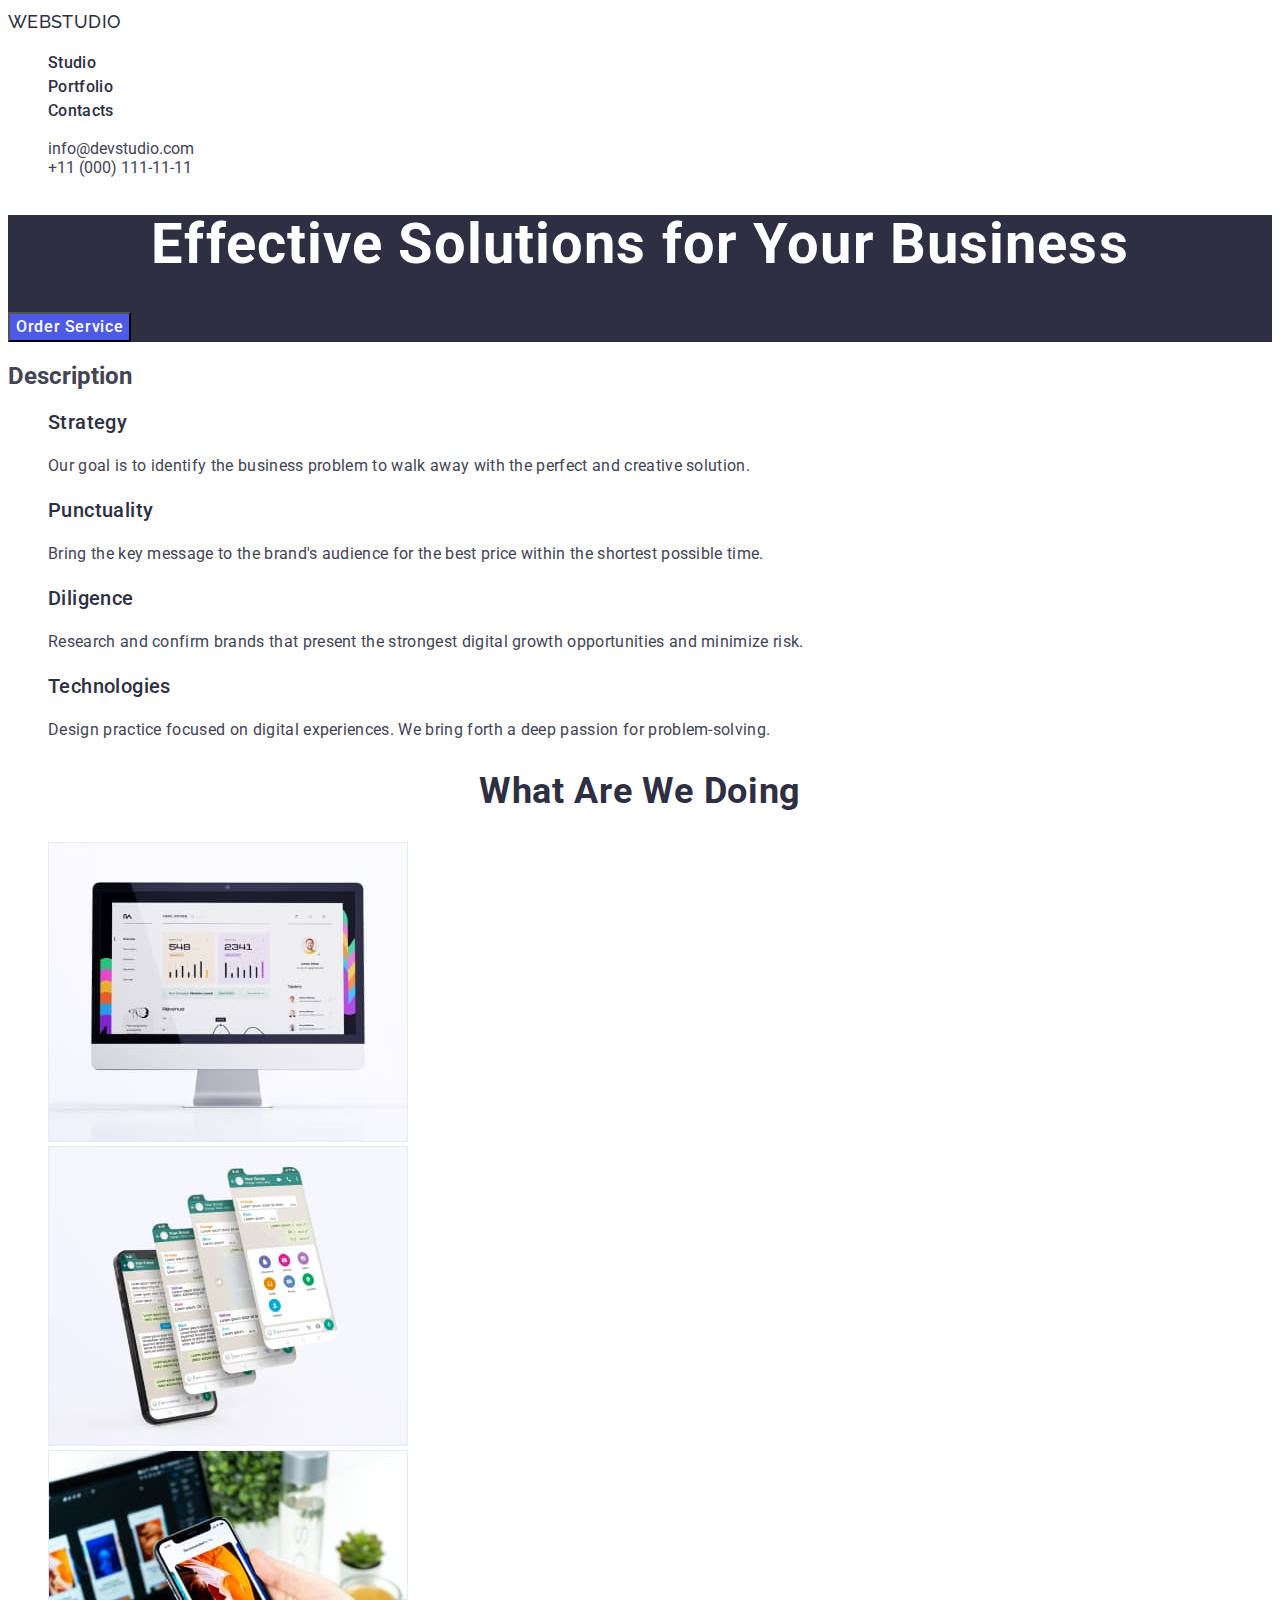
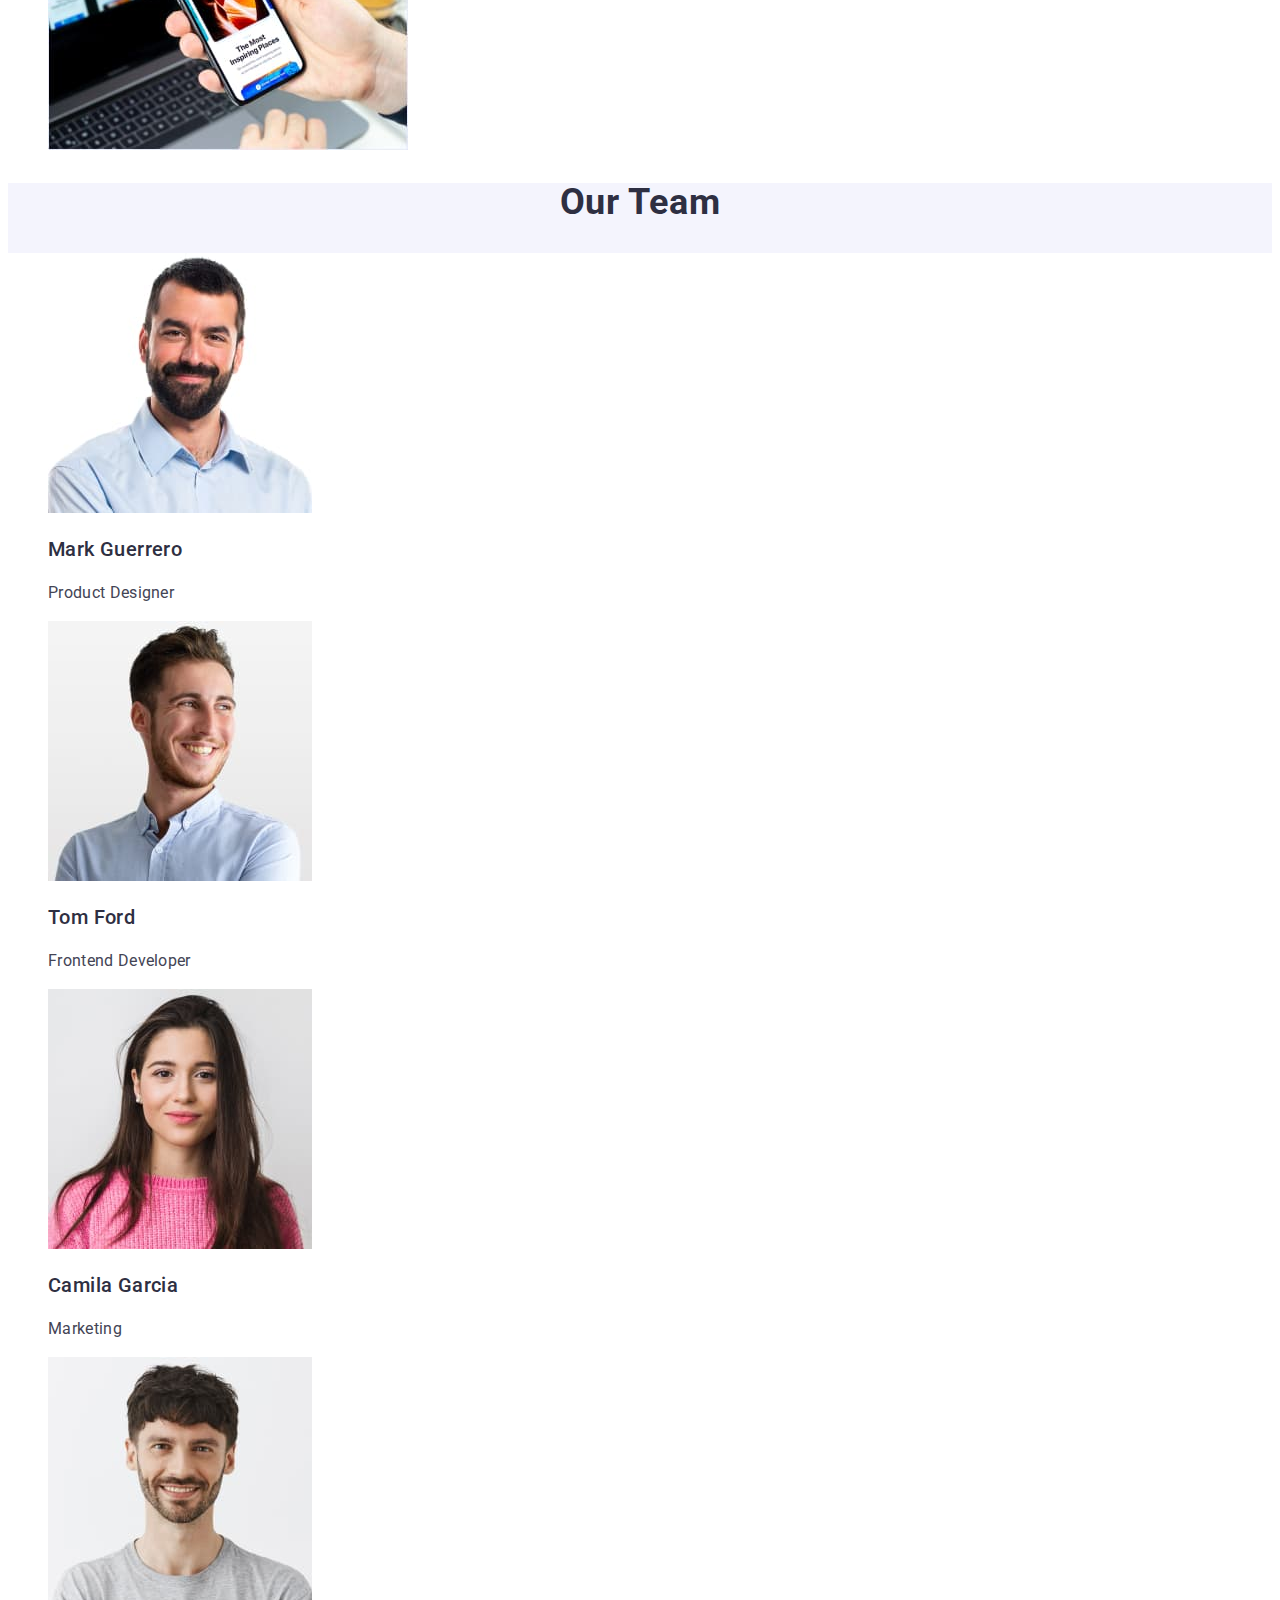
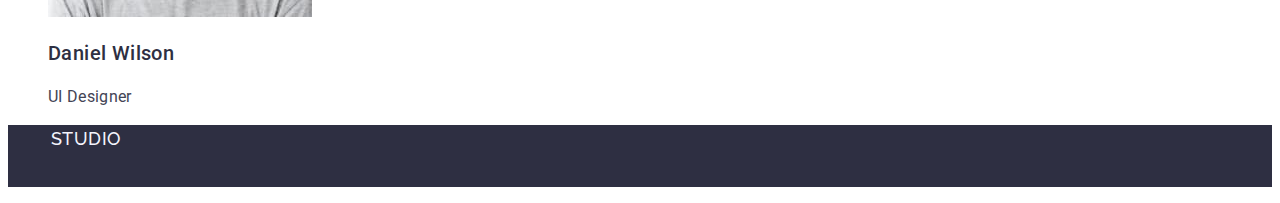
==== index.html @ a8835080 "footer" ====
<!DOCTYPE html>
<html lang="en">

<head>
    <meta charset="UTF-8">
    <meta name="viewport" content="width=device-width,initial-scale=1.0">
    <title>hw2studio</title>
    <link rel="preconnect" href="https://fonts.googleapis.com">
    <link rel="preconnect" href="https://fonts.gstatic.com" crossorigin>
    <link
        href="https://fonts.googleapis.com/css2?family=Raleway:wght@700&family=Roboto:wght@400;500;700;900&display=swap"
        rel="stylesheet">
    <link href="./css/index.css" rel="stylesheet" />
</head>

<body>
    <header>
        <nav>
            <a href="./index.html" class="link logo-link">Web<span class="logo-studio">Studio</span>
            </a>
            <ul class="list">
                <li>
                    <a href="./index.html" class="link">Studio</a>
                </li>
                <li>
                    <a href="./portfolio.html" class="link">Portfolio</a>
                </li>
                <li>
                    <a href="" class="link">Contacts</a>
                </li>
            </ul>
        </nav>
        <address class="address">
            <ul class="list">
                <li><a href="mailto:info@devstudio.com" class="contact">info@devstudio.com</a></li>
                <li><a href="tel:+110001111111" class="contact">+11 (000) 111-11-11</a></li>
            </ul>
        </address>
    </header>
    <main>
        <section class="section-one">
            <h1 class="main-head">Effective Solutions for Your Business</h1>
            <button type="button" class="btn-order">Order Service</button>
        </section>
        <section>
            <h2 class="section">Description</h2>
            <ul class="description-list list">
                <li>
                    <h3 class="description">Strategy</h3>
                    <p class="description-info">Our goal is to identify the business
                        problem to walk away with the perfect and creative solution.</p>
                </li>
                <li>
                    <h3 class="description">Punctuality</h3>
                    <p class="description-info">Bring the key message to the brand's audience for the best price within
                        the shortest possible
                        time.</p>
                </li>
                <li>
                    <h3 class="description">Diligence</h3>
                    <p class="description-info">Research and confirm brands that present the strongest digital growth
                        opportunities and minimize
                        risk.</p>
                </li>
                <li>
                    <h3 class="description">Technologies</h3>
                    <p class="description-info">Design practice focused on digital experiences. We bring forth a deep
                        passion for
                        problem-solving.</p>
                </li>
            </ul>
        </section>
        <section>
            <h2 class="information">What are we doing</h2>
            <ul class="information-list list">
                <li> <img alt="computer screen with website" src="./images/wawdleft.jpg" width="360" height="300" />
                </li>
                <li> <img alt="mobile phone shows websites" src="./images/wawdcentre.jpg" width="360" height="300" />
                </li>
                <li> <img alt="computer screen and phone screen" src="./images/wawdright.jpg" width="360"
                        height="300" /></li>
            </ul>
        </section>
        <section class="team">
            <h2 class="information-team">Our Team</h2>
            <ul class="team list" class="list-one">
                <li class="list-team"> <img alt="man in a blue shirt with short stubble" src="./images/ourteammark.jpg"
                        width="264" height="260" />
                    <h3 class="description">Mark Guerrero</h3>
                    <p class="team-job">Product Designer</p>
                </li>
                <li class="list-team"> <img alt="man in blue shirt with a wide smile" src="./images/ourteamtom.jpg"
                        width="264" height="260" />
                    <h3 class="description">Tom Ford</h3>
                    <p class="team-job">Frontend Developer</p>
                </li>
                <li class="list-team"> <img alt="the woman in a pink sweatshirt has long dark hair"
                        src="./images/ourteamcamila.jpg" width="264" height="260" />
                    <h3 class="description">Camila Garcia</h3>
                    <p class="team-job">Marketing</p>
                </li>
                <li class="list-team"> <img alt="man in a gray T-shirt with short stubble"
                        src="./images/ourteamdeniel.jpg" width="264" height="260" />
                    <h3 class="description">Daniel Wilson</h3>
                    <p class="team-job">UI Designer</p>
                </li>
            </ul>
        </section>
    </main>
    <footer class="footer">
        <a href="./index.html" class="logo-link link">Web<span class="logo-studio-footer">Studio</span></a>
        <p class="paragraf-botom">Increase the flow of customers and sales for your business with digital marketing &
            growth solutions.</p>
    </footer>
</body>

</html>
---- css/index.css ----
body {
    font-family: "Roboto", sans-serif;
    color: #434455;
    background-color: #FFFFFF;
}

:root {
    --primary-brand-color: #4d5ae5;
    --pressed-state-color: #404BBF;
    --dark-color: #2E2F42;
    --text-color: #434455;
    --light-color: #F4F4FD;
    --white-background-color: #ffffff;
}

.section-one {
    background-color: #2E2F42;
}

.main-head {
    font-size: 56px;
    line-height: 1.07;
    text-align: center;
    letter-spacing: 0.02em;
    color: #FFFFFF;
}

.list-navigator {
    font-weight: 500;
    font-size: 16px;
    line-height: 1.5;
    letter-spacing: 0.02em;
    color: #2E2F42;
    list-style: none;
}

.filter-list {
    color: #FFFFFF;

}

.btn-order {
    font-family: "Roboto", sans-serif;
    font-weight: 500;
    font-size: 16px;
    line-height: 1.5;
    letter-spacing: 0.04em;
    background-color: #4D5AE5;
    color: #FFFFFF;
    cursor: pointer;
}

.btn-order:hover,
.btn-order:focus {
    background-color: #404BBF;
}

.filter-button {
    letter-spacing: 0.04em;
    line-height: 1.5;
    font-size: 16px;
    font-weight: 500;
    font-family: "Roboto", sans-serif;
    background-color: #F4F4FD;
    color: #4D5AE5;
    cursor: pointer;
}

.filter-button:hover,
.filter-button:focus {
    background-color: #404BBF;
    color: #FFFFFF;
}

.list-img {
    list-style: none;
}

.logo-link {
    font-family: "Raleway", sans-serif;
    font-weight: 800;
    font-size: 18px;
    line-height: 1.17;
    letter-spacing: 0.03em;
    text-transform: uppercase;
    color: var(--primary-brand-color)
}

.link {
    font-weight: 500;
    line-height: 1.5;
    letter-spacing: 0.02em;
    color: var(--dark-color);
    text-decoration: none;
}

.link:hover,
.link:focus {
    color: #404BBF;

}

.address {
    font-style: normal;
}

.logo-studio {
    font-family: Raleway;
    color: var(--dark-color);
}

.logo-studio-footer {
    color: var(--light-color);
    line-height: 1.5;
    letter-spacing: 0.02em;
}

.footer {
    background-color: var(--dark-color);
}

.paragraf-botom {
    color: #2E2F42;
}

.list-nav {
    color: #2E2F42;
    cursor: pointer;
    text-decoration: none;
}

.list-nav:hover,
.list-nav:focus {
    color: #404BBF;
}

.contact {
    color: #434455;
    font-style: normal;
    text-decoration: none;
}

.contact:hover,
.contact:focus {
    color: #404BBF;
}

.filter-h {
    color: #2E2F42;
}

.filter-p {
    color: #434455;
}

.description {
    font-weight: 500;
    letter-spacing: 0.02em;
    line-height: 1.2;
    font-size: 20px;
    color: #2E2F42;
}

.description-list {
    color: #FFFFFF;
}

.description-info {
    letter-spacing: 0.02em;
    line-height: 1.5;
    color: #434455;
}

.information {
    text-transform: capitalize;
    letter-spacing: 0.02em;
    text-align: center;
    line-height: 1.11;
    font-size: 36px;
    color: #2E2F42;
}

.information-list {
    color: #FFFFFF
}

.team {
    background-color: #F4F4FD;
}

.list {
    list-style: none;
    background-color: #FFFFFF;
}

.information-team {
    text-transform: capitalize;
    letter-spacing: 0.02em;
    text-align: center;
    line-height: 1.11;
    font-size: 36px;
    color: #2E2F42
}

.list-team {
    background-color: #FFFFFF
}

.team-name {
    color: #2E2F42
}

.team-job {
    letter-spacing: 0.02em;
    line-height: 1.5;
    color: #434455
}
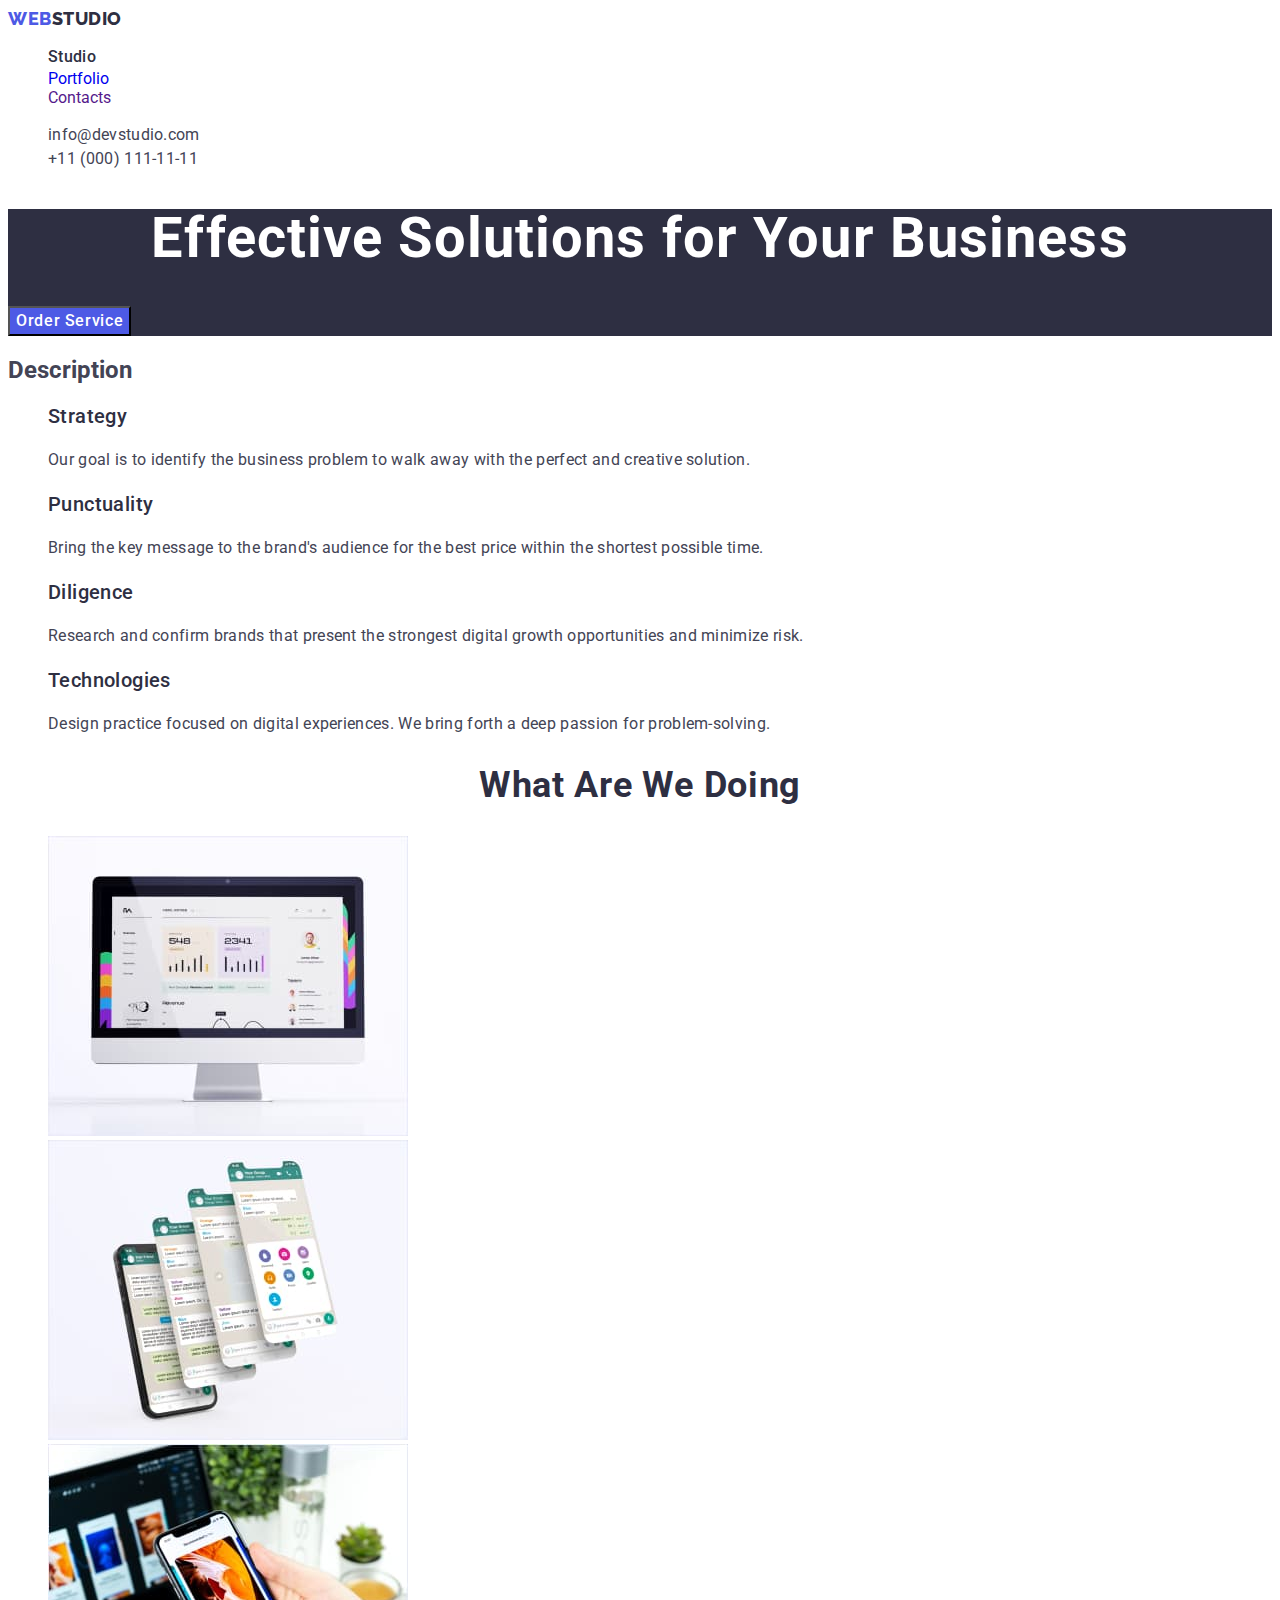
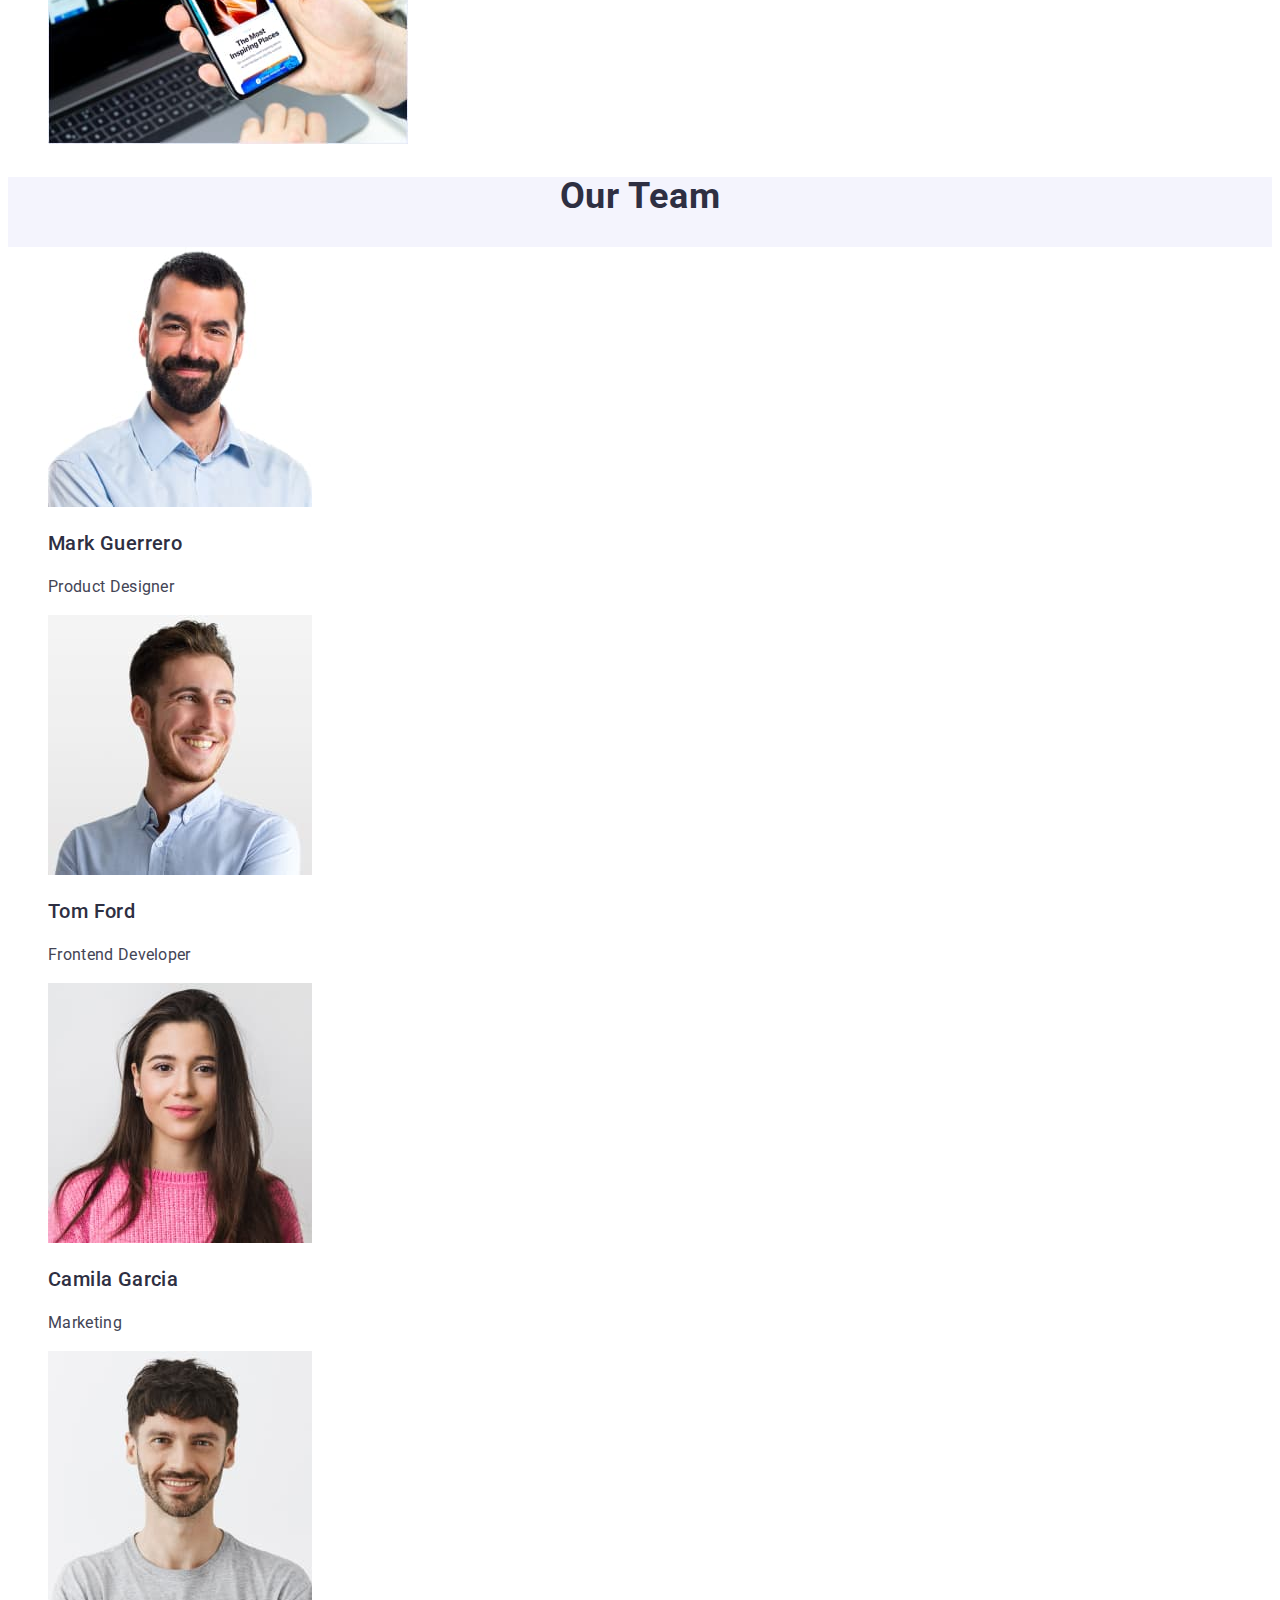
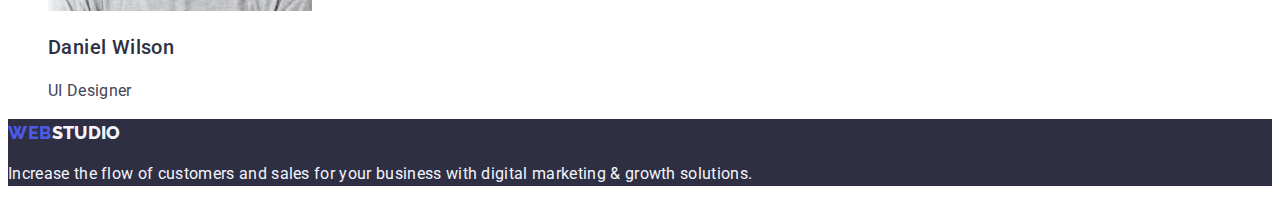
==== commit 51b60aee: "header" ====
--- a/index.html
+++ b/index.html
@@ -20,7 +20,7 @@
             </a>
             <ul class="list">
                 <li>
-                    <a href="./index.html" class="link">Studio</a>
+                    <a href="./index.html" class="link studio">Studio</a>
                 </li>
                 <li>
                     <a href="./portfolio.html" class="link">Portfolio</a>
@@ -31,7 +31,7 @@
             </ul>
         </nav>
         <address class="address">
-            <ul class="list">
+            <ul class="list link">
                 <li><a href="mailto:info@devstudio.com" class="contact">info@devstudio.com</a></li>
                 <li><a href="tel:+110001111111" class="contact">+11 (000) 111-11-11</a></li>
             </ul>
--- a/css/index.css
+++ b/css/index.css
@@ -87,10 +87,6 @@
 }
 
 .link {
-    font-weight: 500;
-    line-height: 1.5;
-    letter-spacing: 0.02em;
-    color: var(--dark-color);
     text-decoration: none;
 }
 
@@ -120,7 +116,9 @@
 }
 
 .paragraf-botom {
-    color: #2E2F42;
+    letter-spacing: 0.02em;
+    line-height: 1.5;
+    color: var(--light-color);
 }
 
 .list-nav {
@@ -138,6 +136,8 @@
     color: #434455;
     font-style: normal;
     text-decoration: none;
+    line-height: 1.5;
+    letter-spacing: 0.02em;
 }
 
 .contact:hover,
@@ -182,6 +182,13 @@
 
 .information-list {
     color: #FFFFFF
+}
+
+.studio {
+    font-weight: 500;
+    line-height: 1.5;
+    letter-spacing: 0.02em;
+    color: var(--dark-color);
 }
 
 .team {
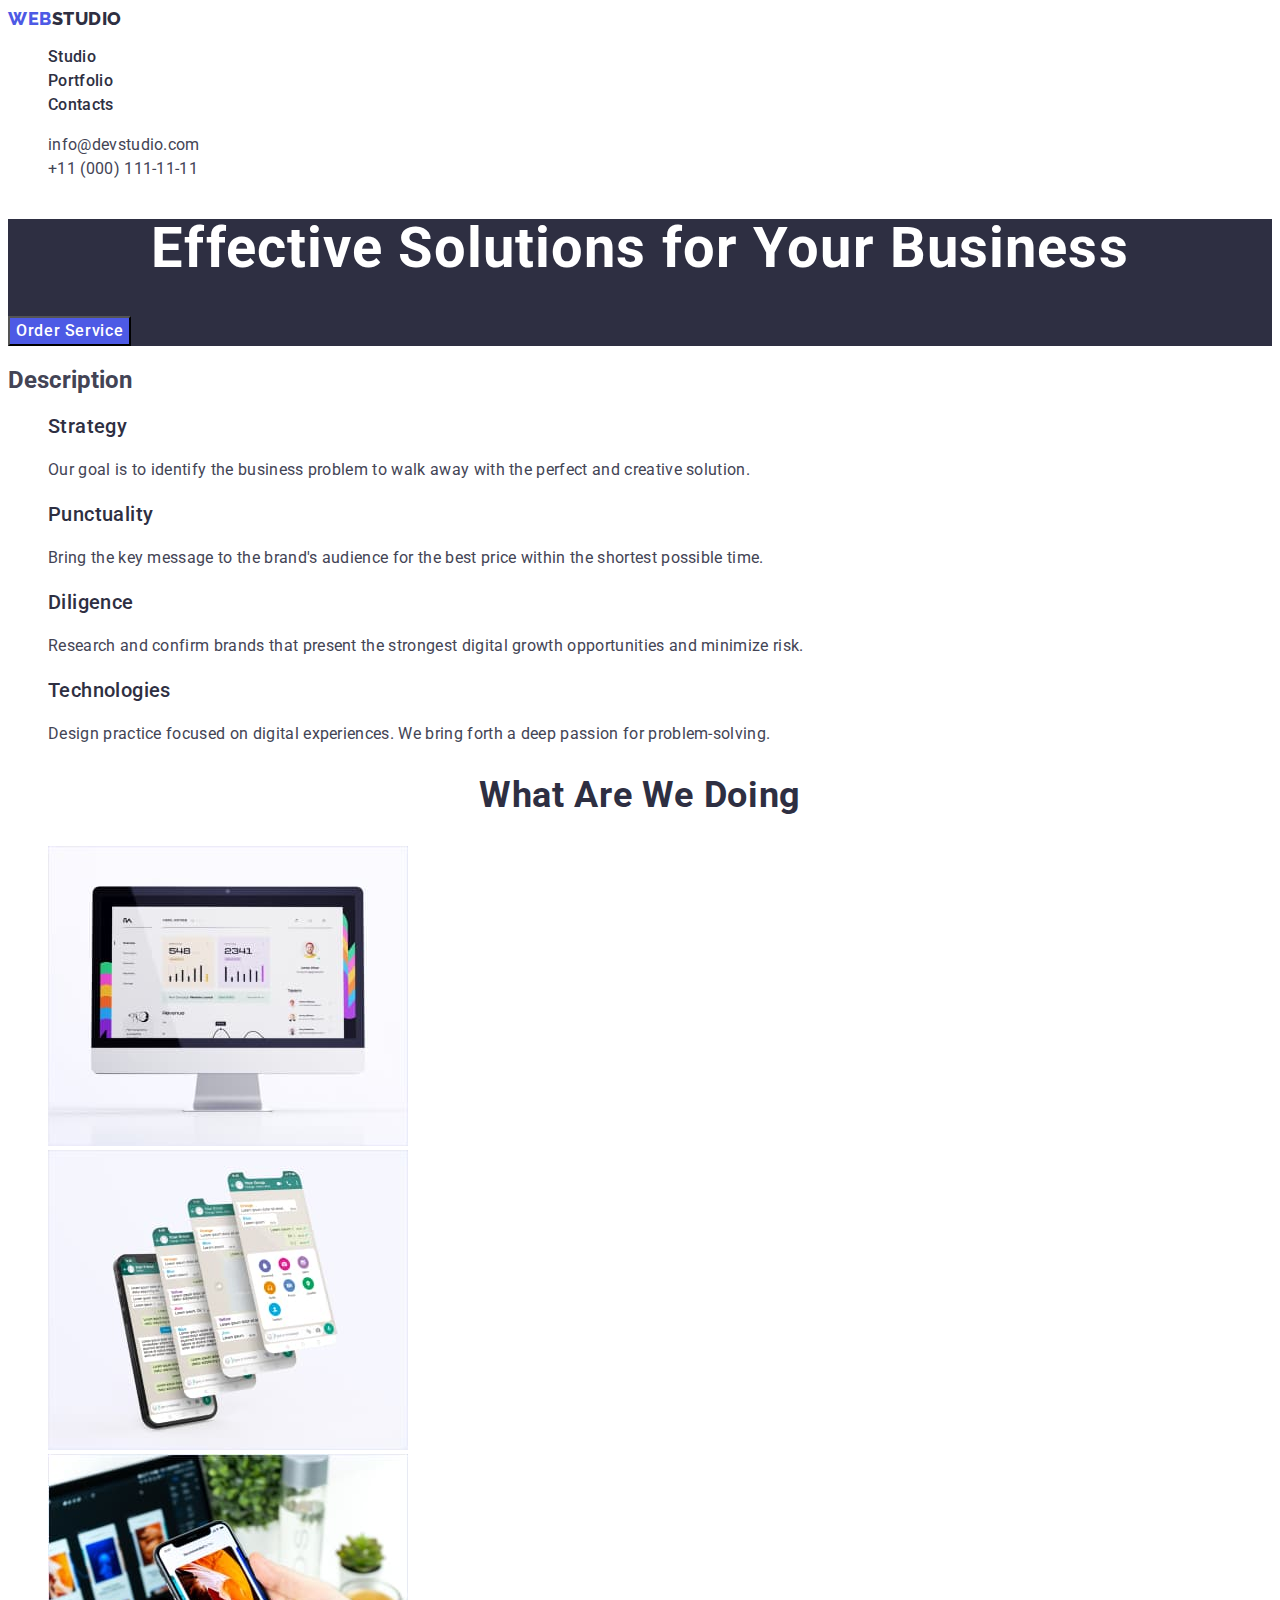
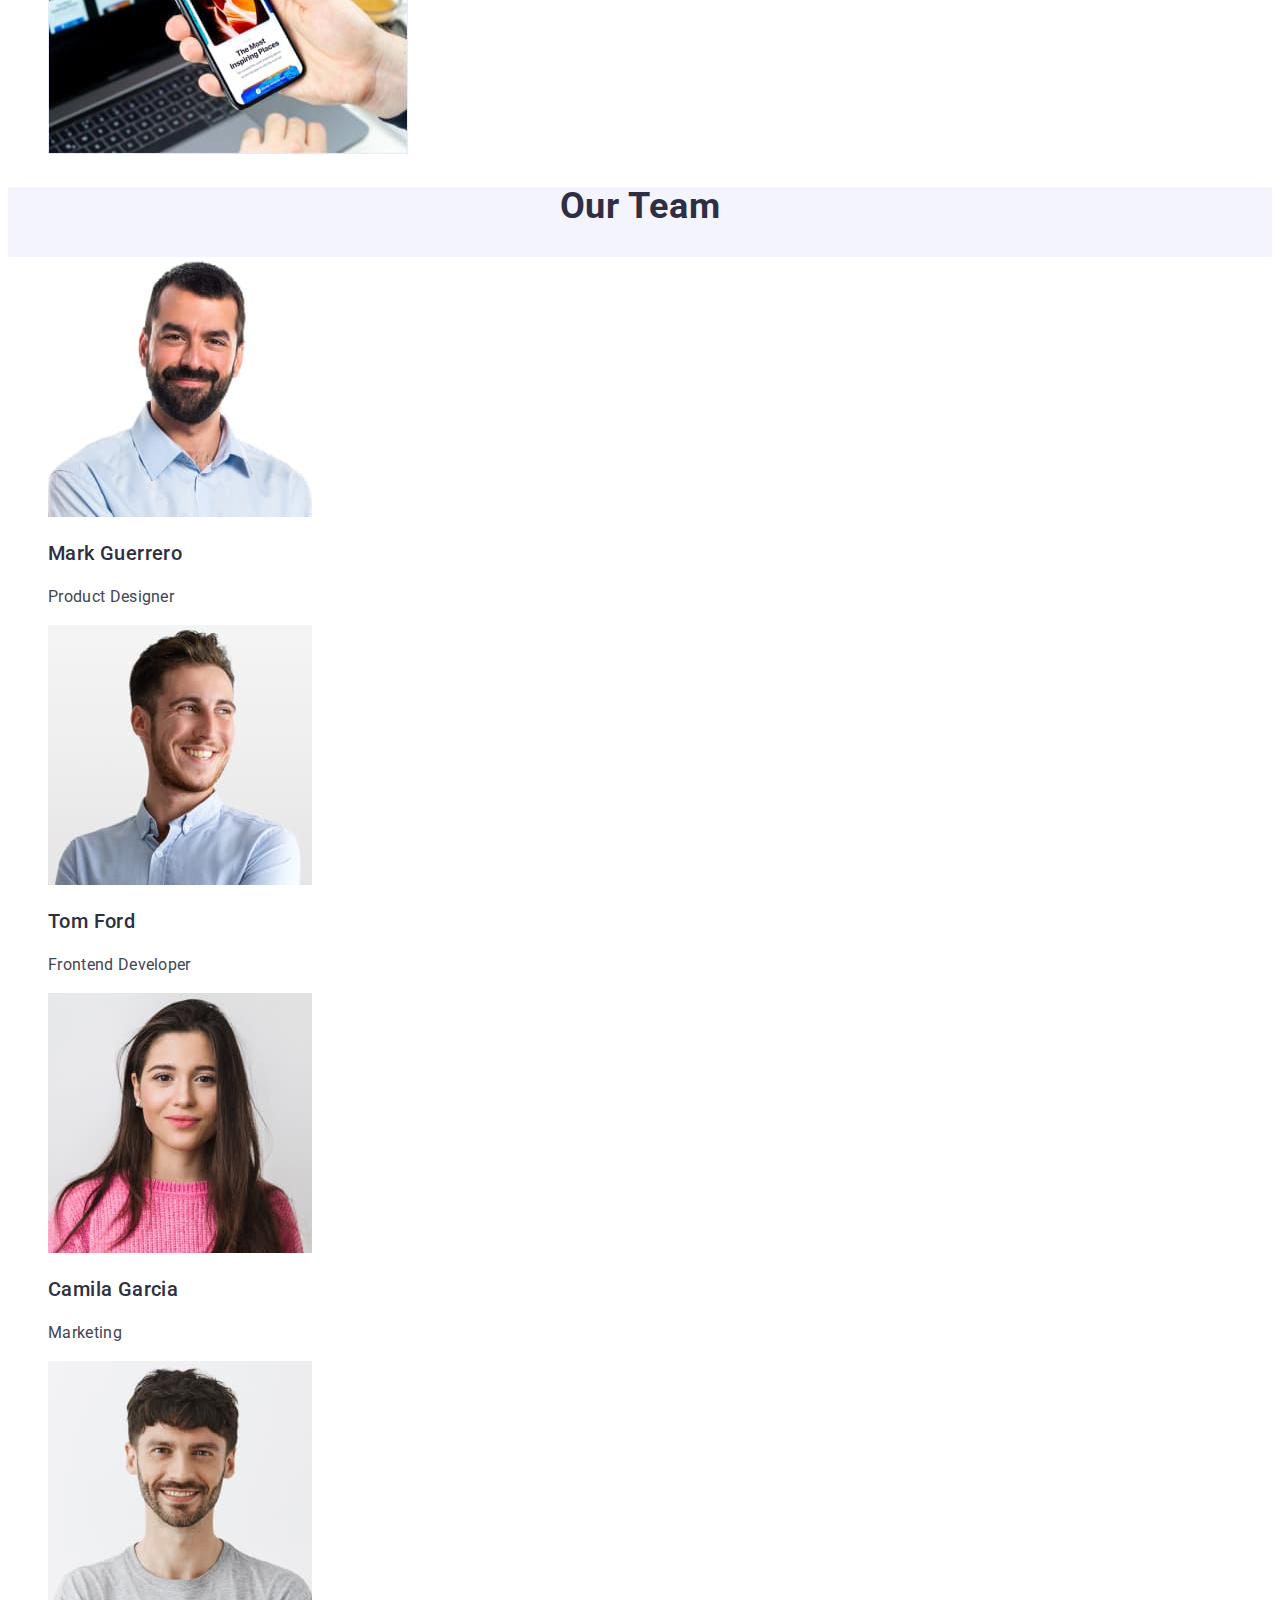
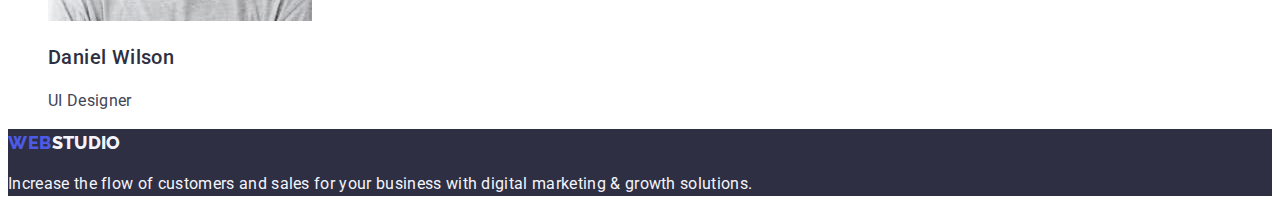
==== commit e47215fb: "header" ====
--- a/index.html
+++ b/index.html
@@ -18,15 +18,15 @@
         <nav>
             <a href="./index.html" class="link logo-link">Web<span class="logo-studio">Studio</span>
             </a>
-            <ul class="list">
+            <ul class="list link">
                 <li>
                     <a href="./index.html" class="link studio">Studio</a>
                 </li>
                 <li>
-                    <a href="./portfolio.html" class="link">Portfolio</a>
+                    <a href="./portfolio.html" class="link studio">Portfolio</a>
                 </li>
                 <li>
-                    <a href="" class="link">Contacts</a>
+                    <a href="" class="link studio">Contacts</a>
                 </li>
             </ul>
         </nav>
